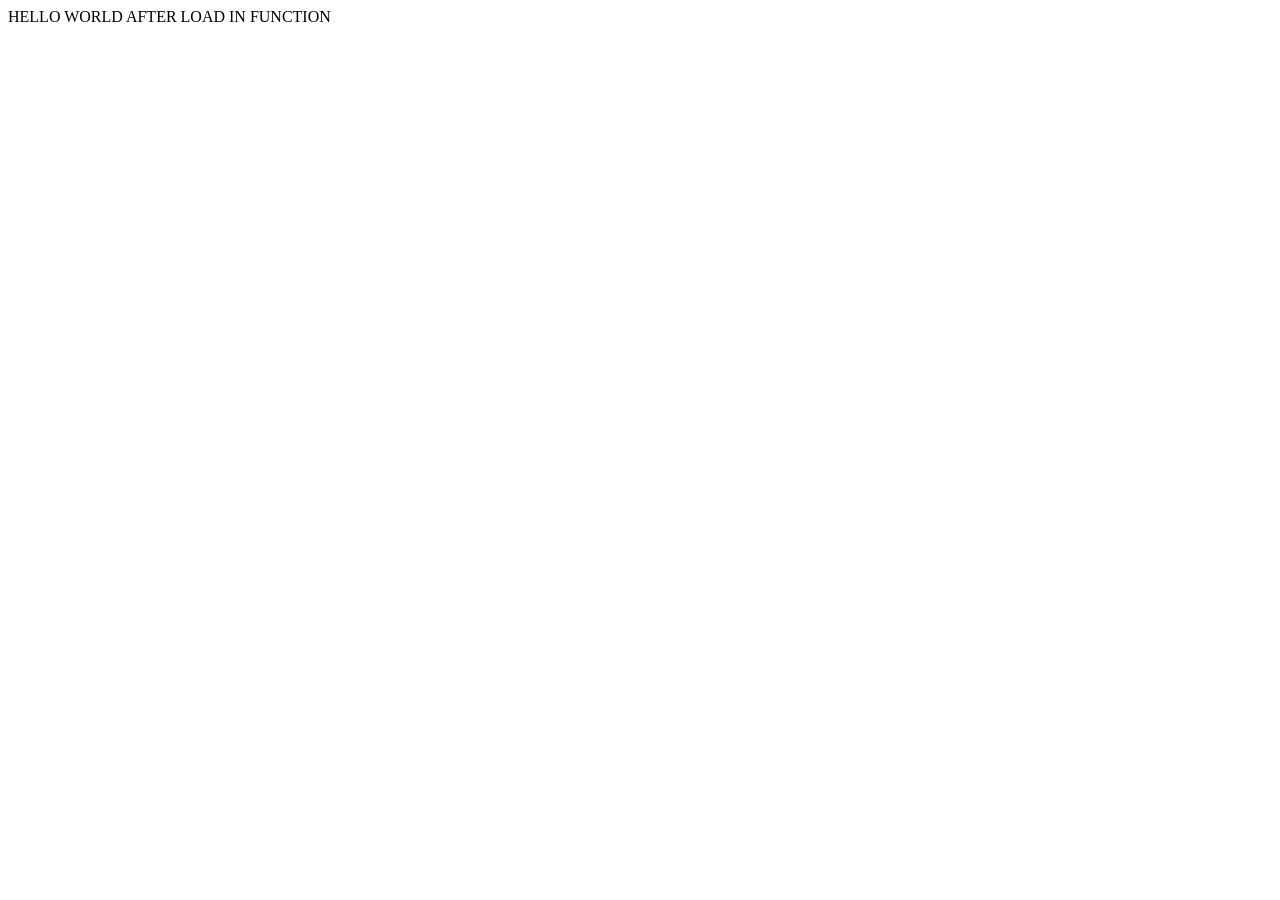
==== class2-intro_to_js_and_html/index.html @ 02ecf76c "Started the Class 2 Lab - intro to HTML & JS" ====
<!DOCTYPE html>
<html>
  <head>
    <title>-1:HELLO_WORLD</title>
    <meta charset="utf-8" />
    <link rel="preconnect" href="https://fonts.gstatic.com" />
    <link
      href="https://fonts.googleapis.com/css2?family=Roboto&display=swap"
      rel="stylesheet"
    />
    <link rel="stylesheet" type="text/css" href="styles/style.css" />
    <script type="text/javascript">
        document.write('<h1>HELLO WORLD IN HEAD</h1>');
    </script>
  </head>
  <body>
    <p> Hello Paragraph text already in the mark up</p>
    <script src="js/1_helloWorld.js"></script>
  </body>
</html>
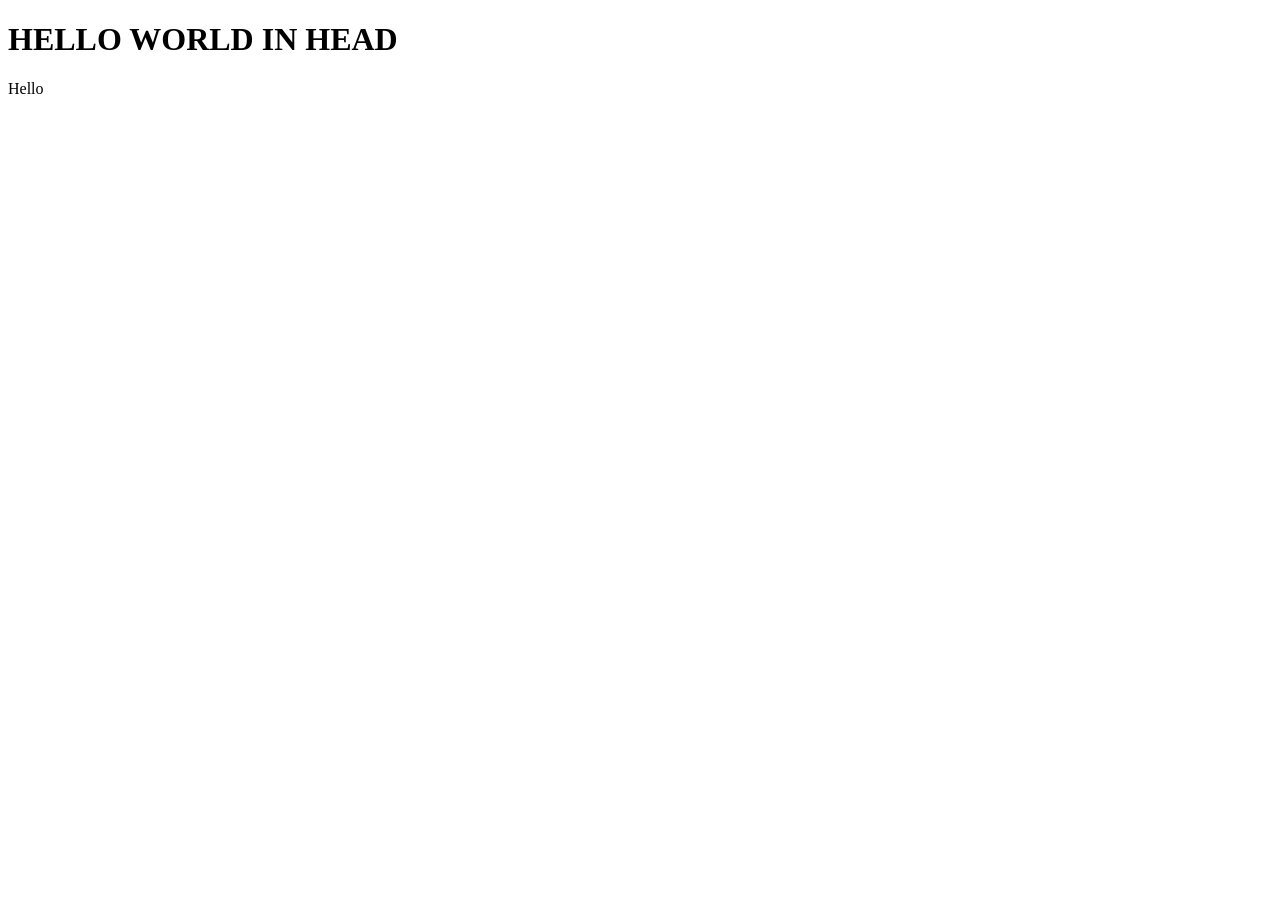
==== commit 9fc74093: "Started the Class 2 - Task 1" ====
--- a/class2-intro_to_js_and_html/index.html
+++ b/class2-intro_to_js_and_html/index.html
@@ -14,7 +14,4 @@
     </script>
   </head>
   <body>
-    <p> Hello Paragraph text already in the mark up</p>
-    <script src="js/1_helloWorld.js"></script>
-  </body>
-</html>+    <p> Hello 
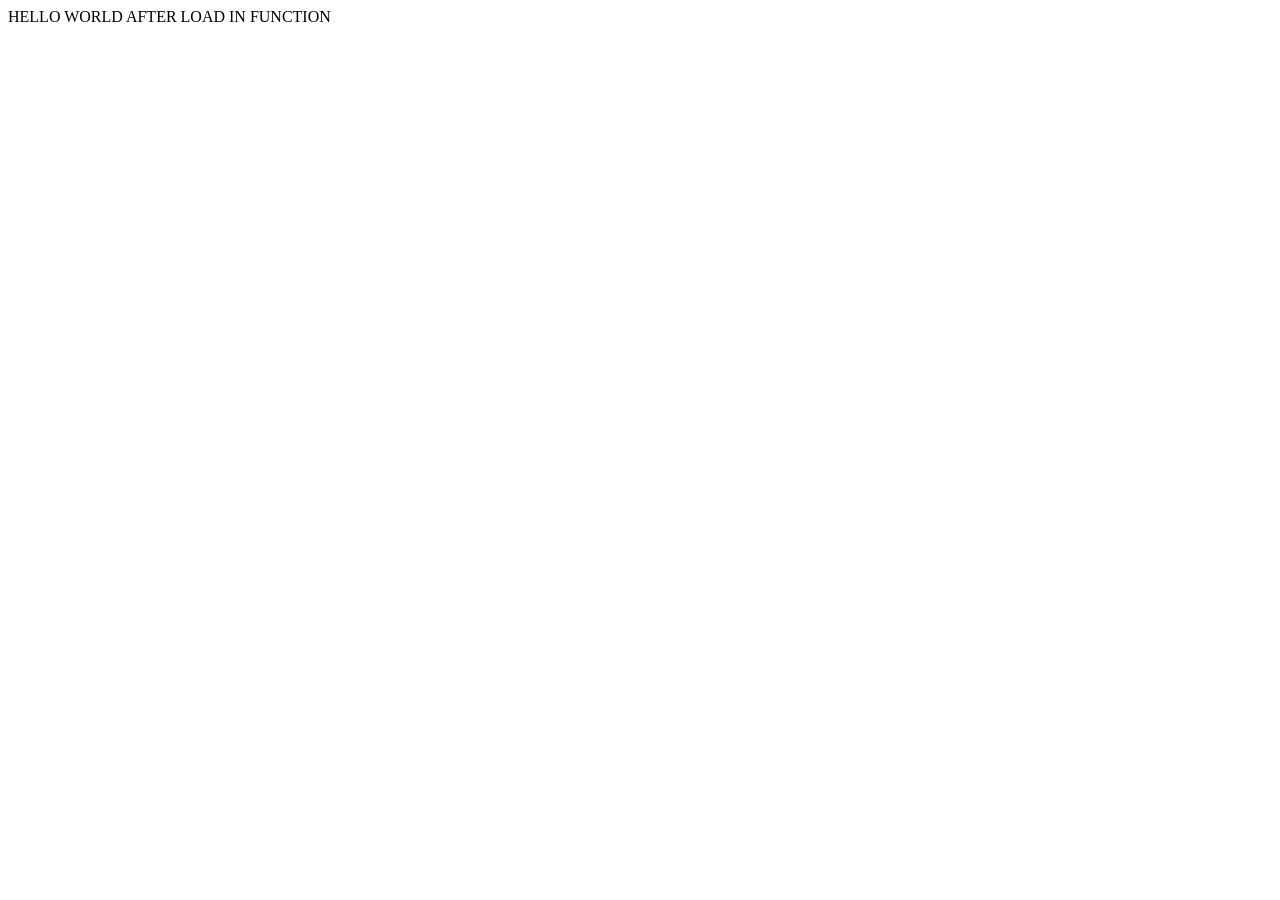
==== commit a7cdddff: "Part 1: Done! the tasks for part 1:  Select all paragraph elements in the page Select only the first" ====
--- a/class2-intro_to_js_and_html/index.html
+++ b/class2-intro_to_js_and_html/index.html
@@ -14,4 +14,7 @@
     </script>
   </head>
   <body>
-    <p> Hello +    <p> Hello Paragraph text already in the mark up</p>
+    <script src="js/1_helloWorld.js"></script>
+  </body>
+</html>
